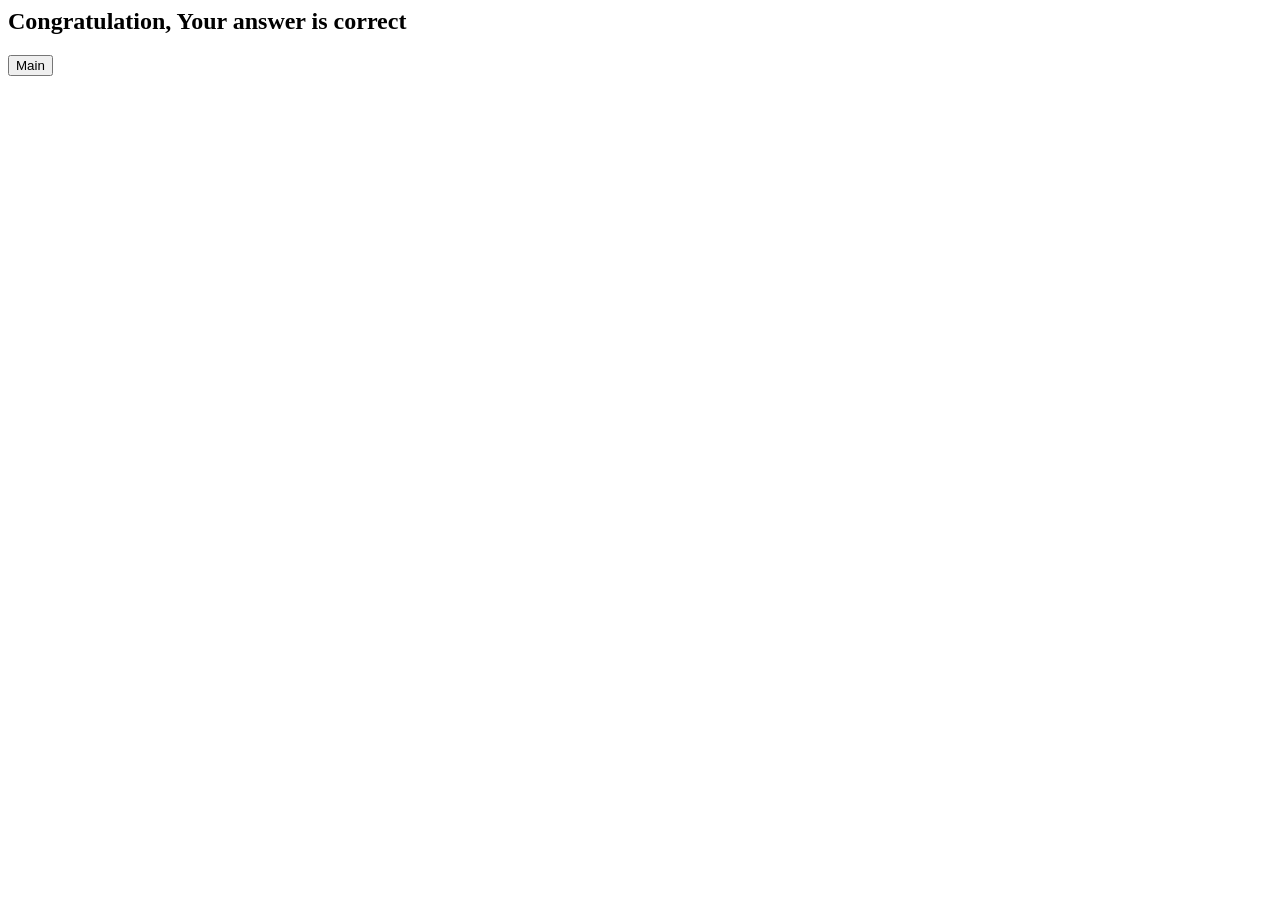
==== templates/correct.html @ 96282207 "1" ====
<head>
    <meta name="viewport" content="width=device-width, initial-scale=1.0">
    <link rel="stylesheet" href="{{ url_for('static',filename='styles.css') }}">
</head>

<body>
    <div class="container">
        <h2>Congratulation, Your answer is correct</h2>
        <form action="/main" method="post">
            <input type="submit" value="Main">
        </form>
    </div>
</body>
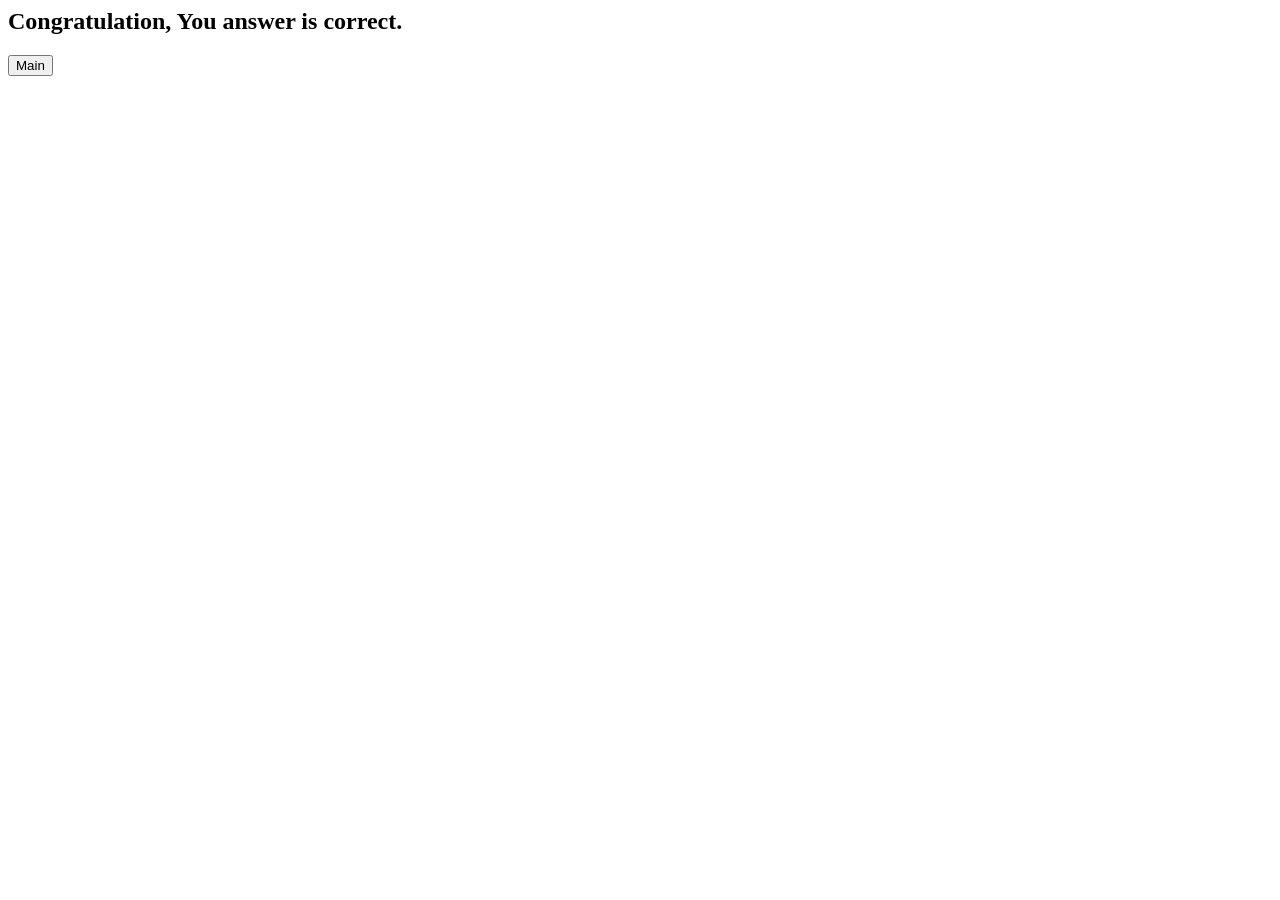
==== commit df7fbb01: "1" ====
--- a/templates/correct.html
+++ b/templates/correct.html
@@ -5,9 +5,9 @@
 
 <body>
     <div class="container">
-        <h2>Congratulation, Your answer is correct</h2>
+        <h2>Congratulation, You answer is correct.</h2>
         <form action="/main" method="post">
-            <input type="submit" value="Main">
+            <input type = "submit" value = "Main">
         </form>
     </div>
-</body>+</body>
